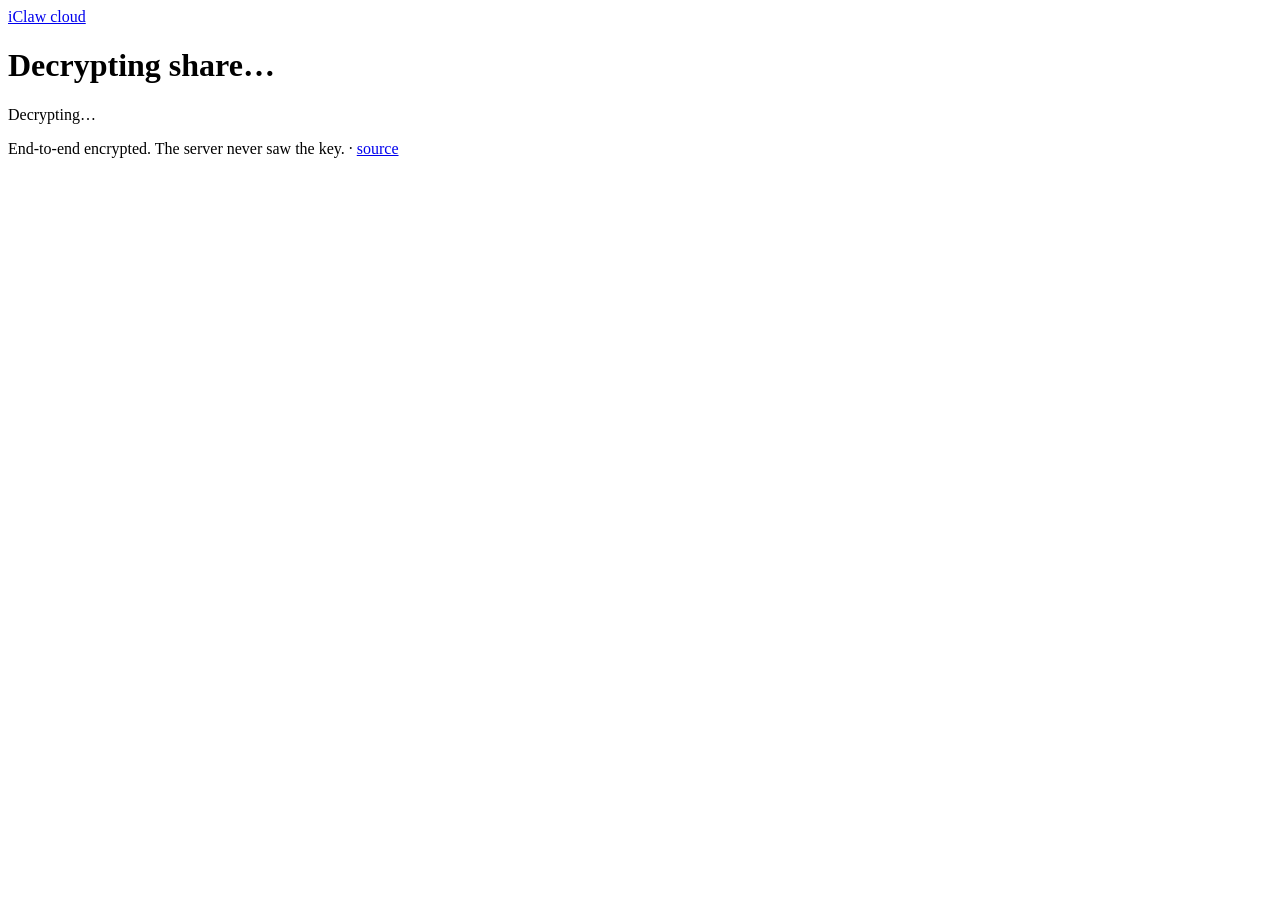
==== public/viewer.html @ 269c84aa "Make the viewer page look 1:1 like an iClaw chat The previous viewer used a hand-rolled "lite" markd" ====
<!doctype html>
<html lang="en">
<head>
  <meta charset="utf-8" />
  <meta name="viewport" content="width=device-width, initial-scale=1" />
  <meta name="robots" content="noindex, nofollow, noarchive" />
  <title>iClaw share</title>
  <link rel="icon" href="/favicon.svg" />
  <!-- highlight.js themes — browser picks the matching one via prefers-color-scheme. -->
  <link rel="stylesheet" href="/css/vendor/highlight-github.min.css" media="(prefers-color-scheme: light)" />
  <link rel="stylesheet" href="/css/vendor/highlight-github-dark.min.css" media="(prefers-color-scheme: dark)" />
  <link rel="stylesheet" href="/viewer.css" />
</head>
<body>
  <div class="page">
    <header class="page-head">
      <a class="brand" href="/">iClaw cloud</a>
      <div class="share-title-bar">
        <h1 id="share-title">Decrypting share…</h1>
        <span id="share-meta" class="meta"></span>
      </div>
    </header>

    <!-- ── Password gate ─────────────────────────────────────────── -->
    <section id="gate" class="gate" hidden>
      <h2 class="gate-title">This share is password-protected</h2>
      <p class="muted">Enter the password the sender shared with you out of band.</p>
      <form id="pw-form" class="gate-form" autocomplete="off">
        <input
          id="pw-input"
          type="password"
          autocomplete="off"
          placeholder="password"
          required
          autofocus
        />
        <button type="submit">Unlock</button>
      </form>
      <p id="gate-error" class="error" hidden></p>
    </section>

    <!-- ── Loading ───────────────────────────────────────────────── -->
    <section id="loading" class="loading">
      <p>Decrypting…</p>
    </section>

    <!-- ── Error ─────────────────────────────────────────────────── -->
    <section id="error" class="error-page" hidden>
      <h1>Can't open this share</h1>
      <p id="error-detail" class="muted"></p>
    </section>

    <!-- ── Decrypted chat (mirrors iClaw's .messages > .messages-thread > .msg) -->
    <section id="messages" class="messages" hidden>
      <div id="thread" class="messages-thread" aria-live="polite"></div>
    </section>

    <footer class="page-foot">
      End-to-end encrypted. The server never saw the key. ·
      <a href="https://github.com/tmlxrd/iClaw-cloud">source</a>
    </footer>
  </div>

  <script src="/js/vendor/marked.min.js"></script>
  <script src="/js/vendor/highlight.min.js"></script>
  <script src="/viewer.js" defer></script>
</body>
</html>
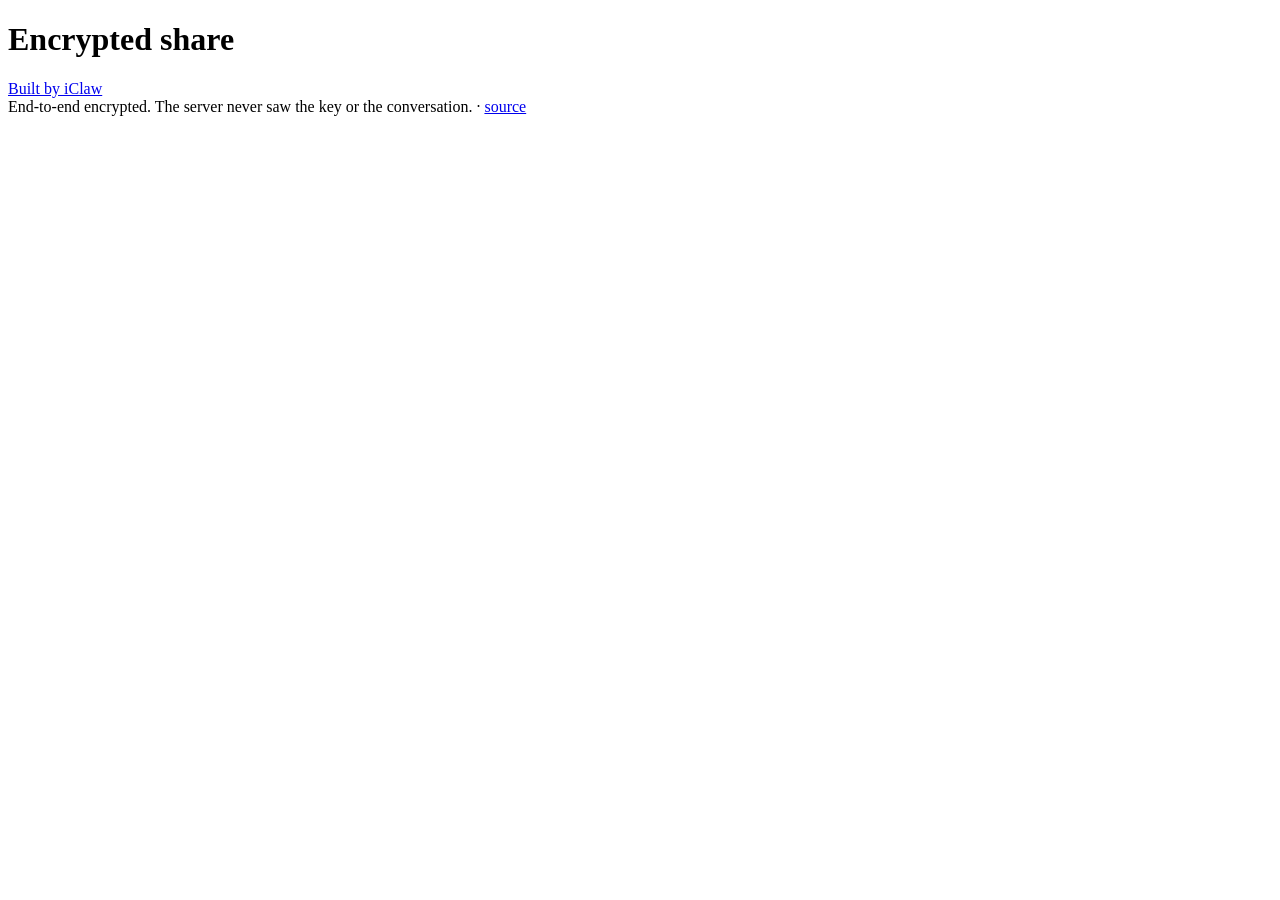
==== commit 9c12e1fd: "Improve share viewer decrypt UX and page chrome. Center gate and errors in the main column, show a s" ====
--- a/public/viewer.html
+++ b/public/viewer.html
@@ -14,49 +14,51 @@
 <body>
   <div class="page">
     <header class="page-head">
-      <a class="brand" href="/">iClaw cloud</a>
       <div class="share-title-bar">
-        <h1 id="share-title">Decrypting share…</h1>
+        <h1 id="share-title">Encrypted share</h1>
         <span id="share-meta" class="meta"></span>
       </div>
+      <a class="brand" href="/" title="iClaw cloud — home">Built by iClaw</a>
     </header>
 
-    <!-- ── Password gate ─────────────────────────────────────────── -->
-    <section id="gate" class="gate" hidden>
-      <h2 class="gate-title">This share is password-protected</h2>
-      <p class="muted">Enter the password the sender shared with you out of band.</p>
-      <form id="pw-form" class="gate-form" autocomplete="off">
-        <input
-          id="pw-input"
-          type="password"
-          autocomplete="off"
-          placeholder="password"
-          required
-          autofocus
-        />
-        <button type="submit">Unlock</button>
-      </form>
-      <p id="gate-error" class="error" hidden></p>
-    </section>
+    <main class="page-main">
+      <!-- ── Password gate ─────────────────────────────────────────── -->
+      <section id="gate" class="gate" hidden>
+        <h2 class="gate-title">This share is password-protected</h2>
+        <p class="muted">Enter the password the sender shared with you out of band.</p>
+        <form id="pw-form" class="gate-form" autocomplete="off">
+          <input
+            id="pw-input"
+            type="password"
+            autocomplete="off"
+            placeholder="password"
+            required
+            autofocus
+          />
+          <button type="submit">Unlock</button>
+        </form>
+        <p id="gate-error" class="error" hidden></p>
+      </section>
 
-    <!-- ── Loading ───────────────────────────────────────────────── -->
-    <section id="loading" class="loading">
-      <p>Decrypting…</p>
-    </section>
+      <!-- ── Decrypt progress (spinner only while crypto runs) ─────── -->
+      <section id="loading" class="loading" hidden aria-busy="false">
+        <div class="loading-spinner" aria-hidden="true"></div>
+      </section>
 
-    <!-- ── Error ─────────────────────────────────────────────────── -->
-    <section id="error" class="error-page" hidden>
-      <h1>Can't open this share</h1>
-      <p id="error-detail" class="muted"></p>
-    </section>
+      <!-- ── Error ─────────────────────────────────────────────────── -->
+      <section id="error" class="error-page" hidden>
+        <h1>Can't open this share</h1>
+        <p id="error-detail" class="muted"></p>
+      </section>
 
-    <!-- ── Decrypted chat (mirrors iClaw's .messages > .messages-thread > .msg) -->
-    <section id="messages" class="messages" hidden>
-      <div id="thread" class="messages-thread" aria-live="polite"></div>
-    </section>
+      <!-- ── Decrypted chat (mirrors iClaw's .messages > .messages-thread > .msg) -->
+      <section id="messages" class="messages" hidden>
+        <div id="thread" class="messages-thread" aria-live="polite"></div>
+      </section>
+    </main>
 
     <footer class="page-foot">
-      End-to-end encrypted. The server never saw the key. ·
+      End-to-end encrypted. The server never saw the key or the conversation. ·
       <a href="https://github.com/tmlxrd/iClaw-cloud">source</a>
     </footer>
   </div>
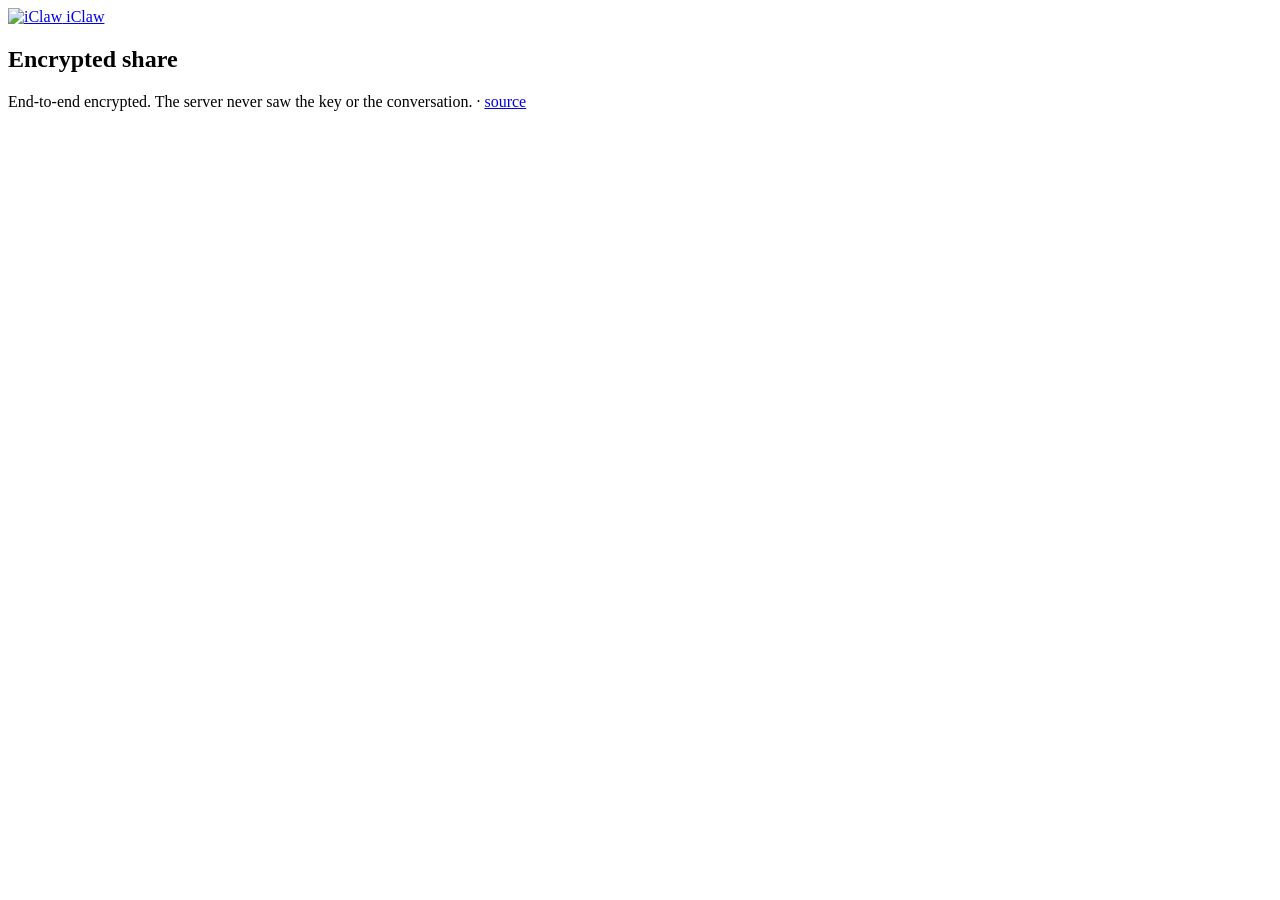
==== commit a90106c4: "feat(header): add iClaw topbar with logo across all pages Replace plain brand span/link with a unifi" ====
--- a/public/viewer.html
+++ b/public/viewer.html
@@ -5,21 +5,27 @@
   <meta name="viewport" content="width=device-width, initial-scale=1" />
   <meta name="robots" content="noindex, nofollow, noarchive" />
   <title>iClaw share</title>
-  <link rel="icon" href="/favicon.svg" />
+  <link rel="icon" href="/favicon.ico" sizes="any" />
+  <link rel="icon" type="image/png" sizes="32x32" href="/favicon-32x32.png" />
+  <link rel="icon" type="image/png" sizes="16x16" href="/favicon-16x16.png" />
+  <link rel="apple-touch-icon" sizes="180x180" href="/apple-touch-icon.png" />
   <!-- highlight.js themes — browser picks the matching one via prefers-color-scheme. -->
   <link rel="stylesheet" href="/css/vendor/highlight-github.min.css" media="(prefers-color-scheme: light)" />
   <link rel="stylesheet" href="/css/vendor/highlight-github-dark.min.css" media="(prefers-color-scheme: dark)" />
-  <link rel="stylesheet" href="/viewer.css" />
+  <link rel="stylesheet" href="/viewer.css?v=2" />
 </head>
 <body>
   <div class="page">
-    <header class="page-head">
+    <nav class="topbar">
+      <a class="topbar__brand" href="https://iclaw.digital/" target="_blank" rel="noopener">
+        <img src="/favicon-32x32.png" alt="iClaw" class="topbar__logo-img" />
+        iClaw
+      </a>
       <div class="share-title-bar">
         <h1 id="share-title">Encrypted share</h1>
         <span id="share-meta" class="meta"></span>
       </div>
-      <a class="brand" href="/" title="iClaw cloud — home">Built by iClaw</a>
-    </header>
+    </nav>
 
     <main class="page-main">
       <!-- ── Password gate ─────────────────────────────────────────── -->
@@ -59,7 +65,7 @@
 
     <footer class="page-foot">
       End-to-end encrypted. The server never saw the key or the conversation. ·
-      <a href="https://github.com/tmlxrd/iClaw-cloud">source</a>
+      <a href="https://github.com/iClawApp/iClaw-cloud">source</a>
     </footer>
   </div>
 
